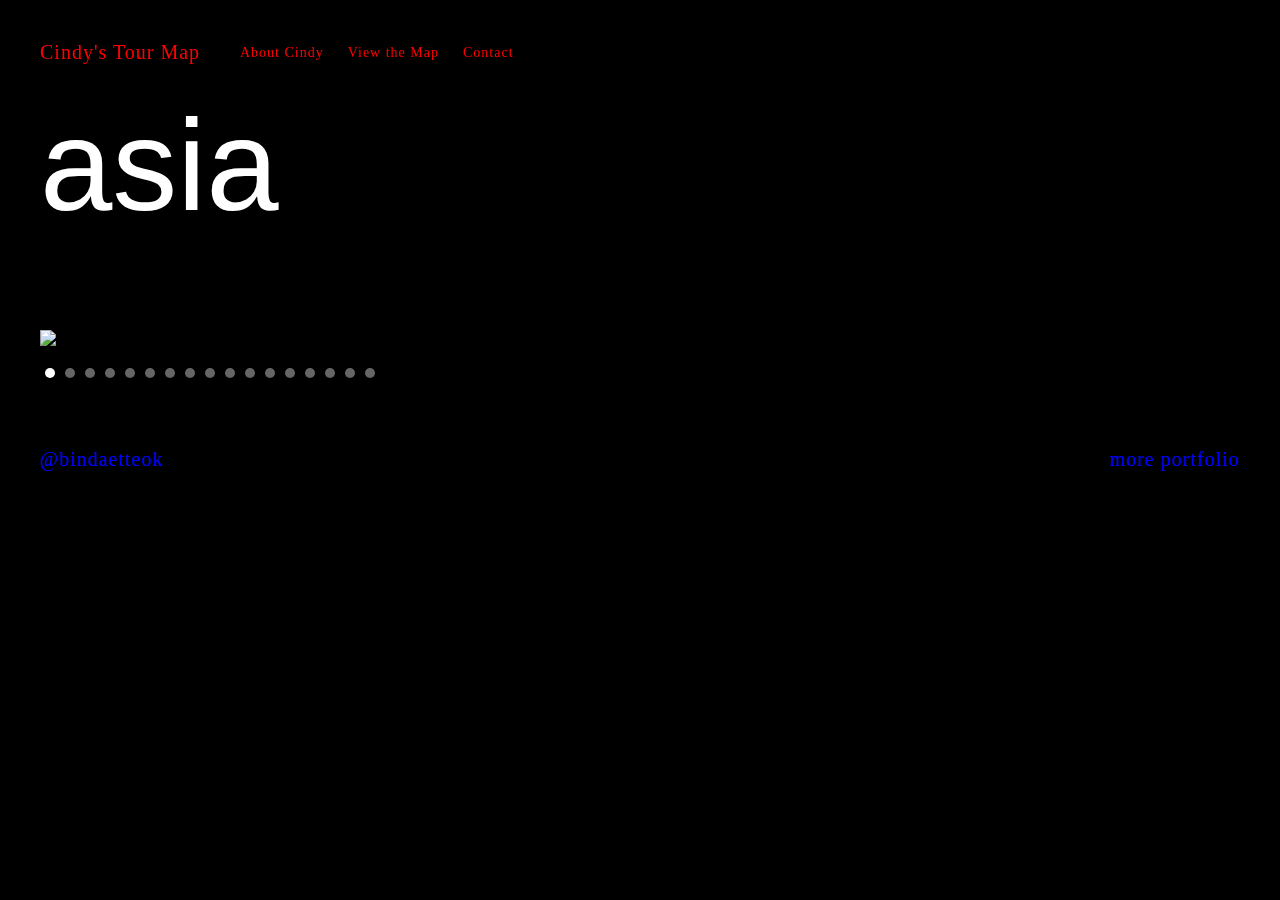
==== asia.html @ 7626af32 "Add files via upload" ====
<!DOCTYPE html>
<html lang="ko">
<head>
    <meta charset="UTF-8">
    <meta http-equiv="X-UA-Compatible" content="IE=edge">
    <link rel="stylesheet" href="css/asia.css">
    <link rel="stylesheet" href="css/fixed.css">
    <link rel="Shortcut Icon" href="img/favicon.ico">

    <link rel="stylesheet" href="css/jquery.bxslider.css">
    <script src="https://ajax.googleapis.com/ajax/libs/jquery/3.1.1/jquery.min.js"></script>
    <script src="js/jquery.bxslider.js"></script>
    <script>
        $(document).ready(function(){
          $('.slider').bxSlider({
            auto: true,
            mode: 'horizontal'
          });
        });
      </script>

    <title>Cindy's Tour Map</title>
</head>
<body>
    <div id="wrap">
        <!-- 상단 영역 -->
        <header>
            <h1><a href="index.html">Cindy's Tour Map</a></h1>
            <nav>
                <ul>
                    <li><a href="about.html">About Cindy</a></li>
                    <li><a href="view.html">View the Map</a></li>
                    <li><a href="contact.html">Contact</a></li>
                </ul>
            </nav>
        </header>

        <!-- 본문 -->
        <section id="contents">
            <div class="title">asia</div>
            <div id="bx">
                <ul class="slider">
                    <li><img src="img/asia/taiwan1.jpg" alt="asia"></li>
                    <li><img src="img/asia/china1.jpg" alt="asia"></li>
                    <li><img src="img/asia/china2.jpg" alt="asia"></li>
                    <li><img src="img/asia/china3.jpg" alt="asia"></li>
                    <li><img src="img/asia/china4.jpg" alt="asia"></li>
                    <li><img src="img/asia/japan1.jpg" alt="asia"></li>
                    <li><img src="img/asia/japan2.jpg" alt="asia"></li>
                    <li><img src="img/asia/japan3.jpg" alt="asia"></li>
                    <li><img src="img/asia/japan4.jpg" alt="asia"></li>
                    <li><img src="img/asia/japan5.jpg" alt="asia"></li>
                    <li><img src="img/asia/singapole1.jpg" alt="asia"></li>
                    <li><img src="img/asia/singapole2.jpg" alt="asia"></li>
                    <li><img src="img/asia/singapole2.jpg" alt="asia"></li>
                    <li><img src="img/asia/singapole3.jpg" alt="asia"></li>
                    <li><img src="img/asia/singapole4.jpg" alt="asia"></li>
                    <li><img src="img/asia/thai1.jpg" alt="asia"></li>
                    <li><img src="img/asia/thai2.jpg" alt="asia"></li>
                </ul>
            </div>
        </section>

        <!-- 하단 영역 -->
        <footer>
            <div class="link1">
                <a href="https://www.instagram.com/bindaetteok" target="_blank">@bindaetteok</a>
            </div>

            <div class="link2">
                <a href="https://www.notion.so/cindysportfolio/Cindy-s-portfolio-78f214cfb2214b9aa508042e146a6373" target="_blank">more portfolio</a>
            </div>
        </footer>

        <div class="clear"></div>
    </div>
</body>
</html>
---- css/asia.css ----
body {
    background: #000;
}
#contents {
    width: 100%;
    margin: 90px 60px 60px 40px;
    /* border: 1px solid blue; */
}
.title {
	font-family: Futura, Helvetica, Arial, sans-serif;
	font-size: 130px;
	text-transform: lowercase;
	color: #fff;
	margin: 0 0 90px 60px;
	text-indent: -60px;
}
---- css/fixed.css ----
/* 초기화 */
* {
    margin: 0;
    padding: 0;
    list-style: none;
}
a {
    text-decoration: none;
    font: Normal 14px Times, "Times New Roman", "Courier New", "Gill Sans", "Gill Sans MT", "Bookman Old Style", "Bitstream Charter", "URW Bookman L", "American Typewriter", Georgia, serif;
	letter-spacing: 1px;
}

/* 상단 영역 */
header {
   /* border: 1px solid red; */
   position: fixed;
   top: 0;
   width: 100%;
   height: 100px;
   z-index: 1000;
}
h1 {
    /* border: 1px solid red; */
    padding: 0 10px;
    position: absolute;
    top: 30px;
    left: 30px;
}
h1 a {
    color: red;
    font-size: 20px;
}
h1 a:hover {
    color: blue;
    cursor: pointer;
}
nav {
    position: absolute;
    top: 43px;
    left: 230px;
}
nav li {
    /* border: 1px solid blue; */
    display: inline;
}
nav li a {
    color: red;
    padding: 10px;
}
nav li a:hover {
    color: blue;
    cursor: pointer;
}

/* 하단 영역 */
footer {
    /* border: 1px solid red; */
    height: 50px;
    position: relative;
    padding: 30px;
}
footer .link1 {
    /* border: 1px solid blue; */
    float: left;
    padding: 10px;
}
footer .link2 {
    /* border: 1px solid blue; */
    float: right;
    padding: 10px;
}
footer a {
    font-size: 20px;
    color: blue;
}
footer a:hover {
    color: red;
}
.clear {
    clear: both;
}
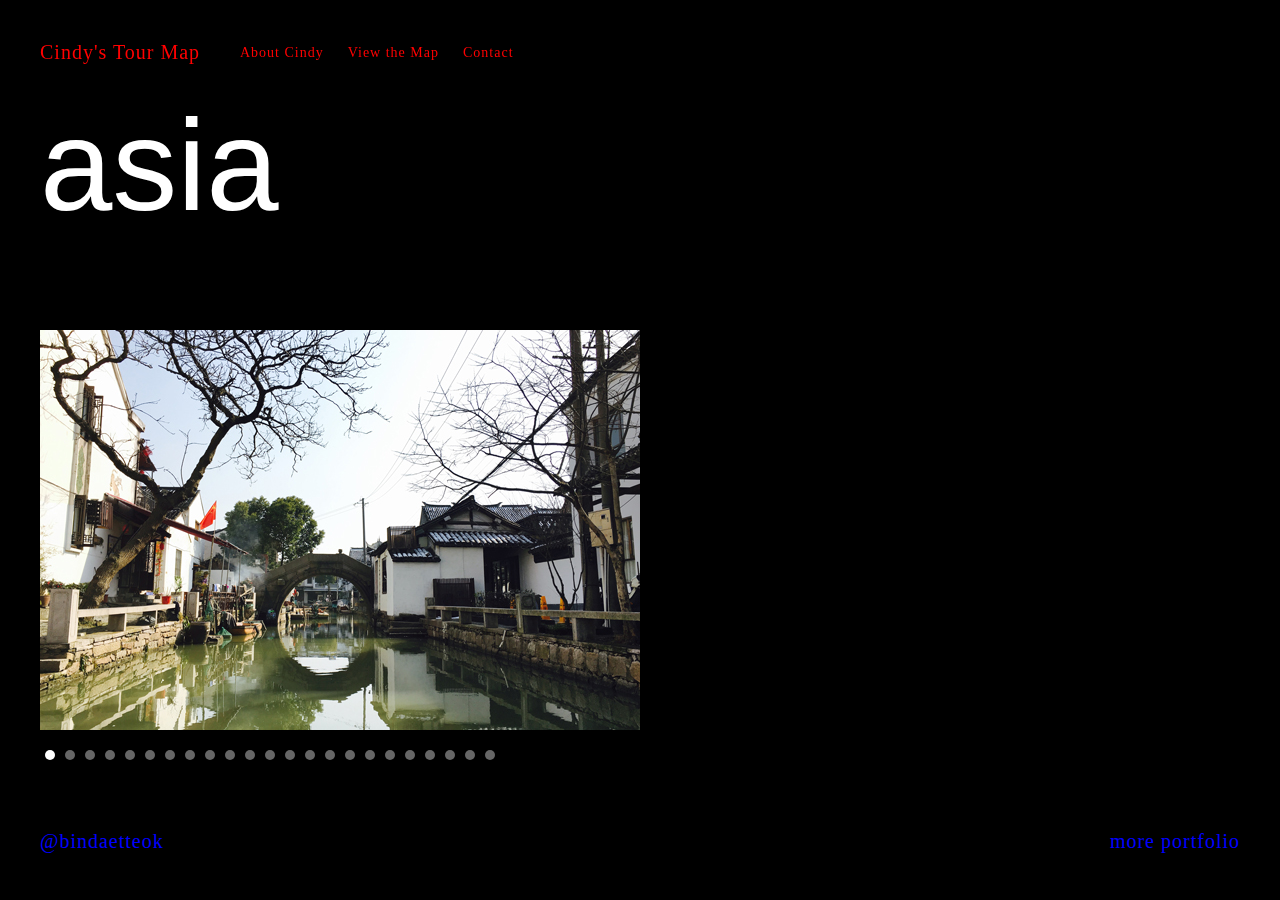
==== commit 36fc3c26: "Add files via upload" ====
--- a/asia.html
+++ b/asia.html
@@ -40,23 +40,29 @@
             <div class="title">asia</div>
             <div id="bx">
                 <ul class="slider">
-                    <li><img src="img/asia/taiwan1.jpg" alt="asia"></li>
-                    <li><img src="img/asia/china1.jpg" alt="asia"></li>
-                    <li><img src="img/asia/china2.jpg" alt="asia"></li>
-                    <li><img src="img/asia/china3.jpg" alt="asia"></li>
-                    <li><img src="img/asia/china4.jpg" alt="asia"></li>
-                    <li><img src="img/asia/japan1.jpg" alt="asia"></li>
-                    <li><img src="img/asia/japan2.jpg" alt="asia"></li>
-                    <li><img src="img/asia/japan3.jpg" alt="asia"></li>
-                    <li><img src="img/asia/japan4.jpg" alt="asia"></li>
-                    <li><img src="img/asia/japan5.jpg" alt="asia"></li>
-                    <li><img src="img/asia/singapole1.jpg" alt="asia"></li>
-                    <li><img src="img/asia/singapole2.jpg" alt="asia"></li>
-                    <li><img src="img/asia/singapole2.jpg" alt="asia"></li>
-                    <li><img src="img/asia/singapole3.jpg" alt="asia"></li>
-                    <li><img src="img/asia/singapole4.jpg" alt="asia"></li>
-                    <li><img src="img/asia/thai1.jpg" alt="asia"></li>
-                    <li><img src="img/asia/thai2.jpg" alt="asia"></li>
+                    <li><img src="img/asia/asia5.jpg" alt="asia"></li>
+                    <li><img src="img/asia/asia2.jpg" alt="asia"></li>
+                    <li><img src="img/asia/asia3.jpg" alt="asia"></li>
+                    <li><img src="img/asia/asia4.jpg" alt="asia"></li>
+                    <li><img src="img/asia/asia1.jpg" alt="asia"></li>
+                    <li><img src="img/asia/asia6.jpg" alt="asia"></li>
+                    <li><img src="img/asia/asia7.jpg" alt="asia"></li>
+                    <li><img src="img/asia/asia8.jpg" alt="asia"></li>
+                    <li><img src="img/asia/asia9.jpg" alt="asia"></li>
+                    <li><img src="img/asia/asia10.jpg" alt="asia"></li>
+                    <li><img src="img/asia/asia11.jpg" alt="asia"></li>
+                    <li><img src="img/asia/asia12.jpg" alt="asia"></li>
+                    <li><img src="img/asia/asia13.jpg" alt="asia"></li>
+                    <li><img src="img/asia/asia14.jpg" alt="asia"></li>
+                    <li><img src="img/asia/asia15.jpg" alt="asia"></li>
+                    <li><img src="img/asia/asia16.jpg" alt="asia"></li>
+                    <li><img src="img/asia/asia17.jpg" alt="asia"></li>
+                    <li><img src="img/asia/asia18.jpg" alt="asia"></li>
+                    <li><img src="img/asia/asia19.jpg" alt="asia"></li>
+                    <li><img src="img/asia/asia20.jpg" alt="asia"></li>
+                    <li><img src="img/asia/asia21.jpg" alt="asia"></li>
+                    <li><img src="img/asia/asia22.jpg" alt="asia"></li>
+                    <li><img src="img/asia/asia23.jpg" alt="asia"></li>
                 </ul>
             </div>
         </section>
